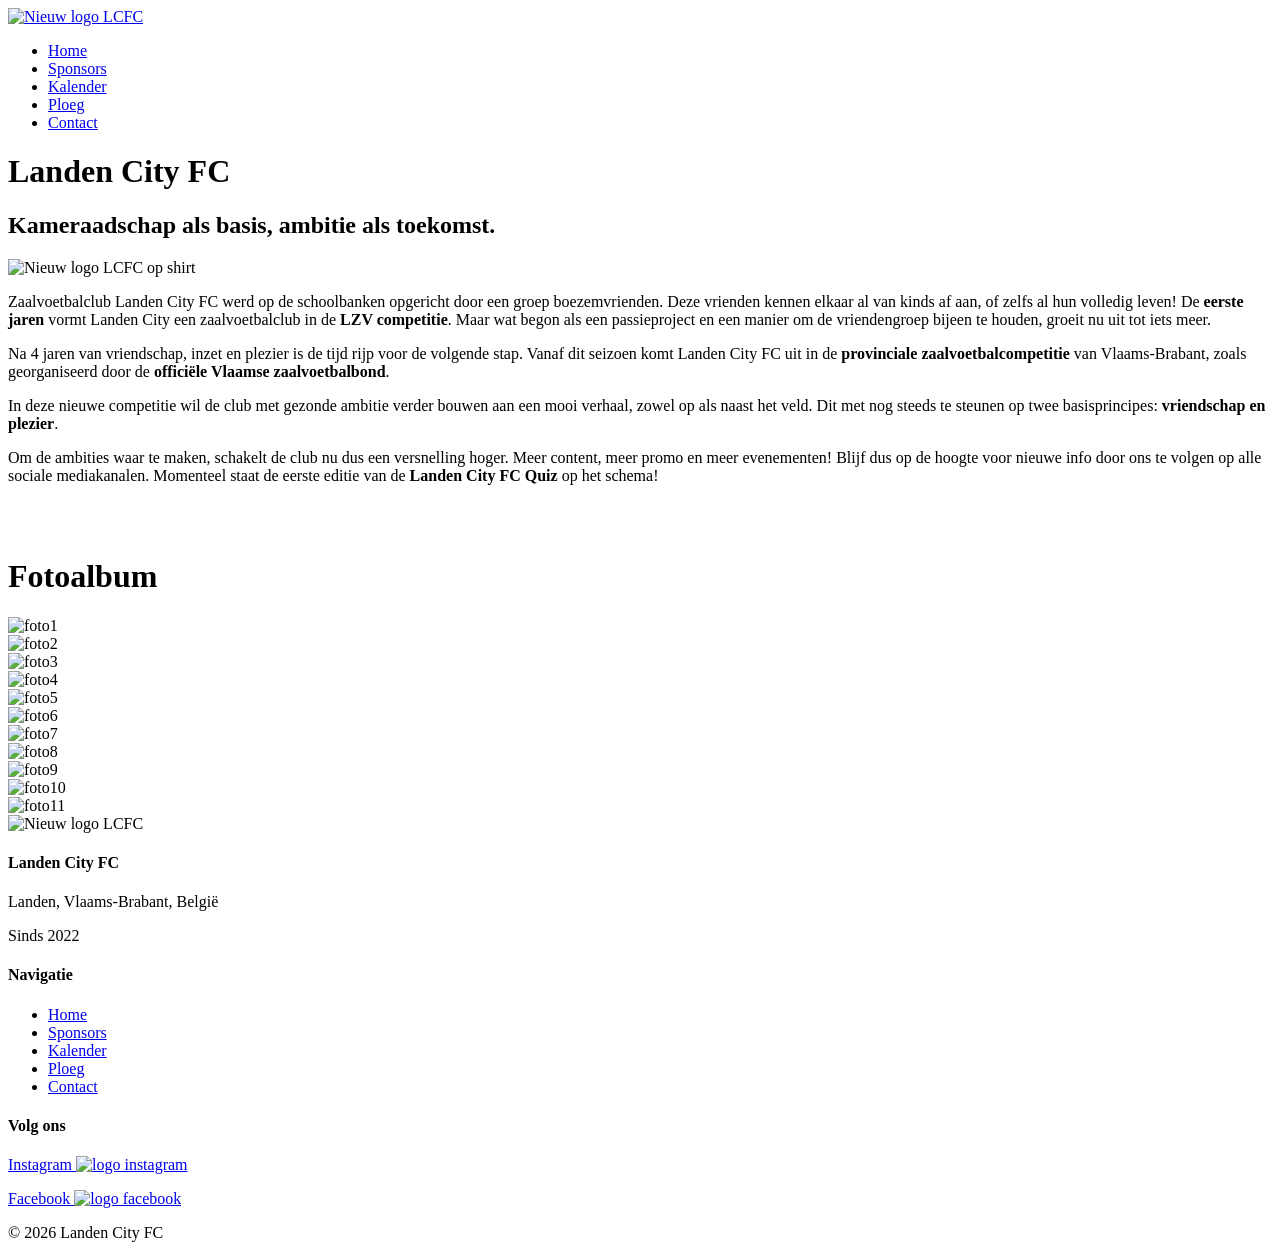
==== index.html @ 2dbc5085 "Update index.html" ====
<!DOCTYPE html>
<html>

<head><!--Dit is alles wat te maken heeft met wat er in de link en tabblad van de website staat-->
    <meta charset="UTF-8">
    <meta name="viewport" content="width=device-width, initial-scale=1.0">
    <meta name="description"
      content="Ontdek de officiële website van zaalvoetbalploeg Landen City FC. Bekijk onze ploeg, wedstrijdkalender, sponsors en clubnieuws.">
    
    <link href="https://fonts.googleapis.com/css2?family=Orbitron:wght@400;500;600;700&family=Roboto:wght@300;400;500;700&family=Poppins:wght@300;400;500;600&family=Raleway:wght@300;400;500;600&family=Quicksand:wght@300;400;500;600&display=swap" rel="stylesheet">
    <title>Landen City FC | Officiële website</title>
    <link rel="stylesheet" href="style.css">
    <link rel="icon" type="image/png" href="afbeeldingen/lcfc_logo_2026_2.png">
    <script type="application/ld+json">
    {
      "@context": "https://schema.org",
      "@type": "WebSite",
      "name": "Landen City FC",
      "alternateName": "LCFC",
      "url": "https://landencityfc.github.io/website/"
    }
    </script>
</head>



<body> <!--Dit is alles wat zichtbaar is op de pagina van de website zelf-->
<header>
    <nav class="navbar">
        <a href="index.html">
            <img src="afbeeldingen/lcfc_logo_2026_2.png" alt="Nieuw logo LCFC" class="afbeeldingnav">
        </a>
        <ul>
            <li><a href="index.html">Home</a></li>
            <li><a href="sponsors.html">Sponsors</a></li>
            <li><a href="kalender.html">Kalender</a></li>
            <li><a href="ploeg.html">Ploeg</a></li>
            <li><a href="contact.html">Contact</a></li>
        </ul>
    </nav>
</header>
    <div class="home-content">
        <h1>Landen City FC</h1>
        
        <h2>Kameraadschap als basis, ambitie als toekomst.</h2>

        <img src="afbeeldingen/LCFC_logo_home.jpeg" alt="Nieuw logo LCFC op shirt" class="afbeelding"> 

        <p>
        Zaalvoetbalclub Landen City FC werd op de schoolbanken opgericht door een groep boezemvrienden. Deze vrienden kennen elkaar al van kinds af aan, of zelfs al hun volledig leven!
        De <strong>eerste jaren</strong> vormt Landen City een zaalvoetbalclub in de <strong>LZV competitie</strong>. Maar wat begon als een passieproject en een manier om de vriendengroep bijeen te houden,
         groeit nu uit tot iets meer. 
        </p>

        <p>
        Na 4 jaren van vriendschap, inzet en plezier is de tijd rijp voor de volgende stap.
         Vanaf dit seizoen komt Landen City FC uit in de <strong>provinciale zaalvoetbalcompetitie</strong> van Vlaams-Brabant,
          zoals georganiseerd door de <strong>officiële Vlaamse zaalvoetbalbond</strong>.
        </p>

        <p>
        In deze nieuwe competitie wil de club met gezonde ambitie verder bouwen aan een mooi verhaal, zowel op als naast het veld.
         Dit met nog steeds te steunen op twee basisprincipes: <strong>vriendschap en plezier</strong>.
        </p>
        
        <p>
            Om de ambities waar te maken, schakelt de club nu dus een versnelling hoger.
             Meer content, meer promo en meer evenementen! Blijf dus op de hoogte voor nieuwe info door ons te volgen op alle sociale mediakanalen. 
             Momenteel staat de eerste editie van de <strong>Landen City FC Quiz</strong> op het schema!
        </p>
        <br>
        <br>
        <div>
            <h1>Fotoalbum</h1>
        
            <!--
                INVULINSTRUCTIES FOTOALBUM:
                1. Zet je fotobestanden in een submap, bv. "afbeeldingen/album/".
                2. Vervang per tegel de tekst "Foto hier" door:
                   <img src="afbeeldingen/album/naam.jpg" alt="Korte beschrijving">
                3. Wil je meer foto's dan er nu tegels zijn? Kopieer een heel
                   <div class="foto-tegel">...</div> blok en plak het onderaan; het rooster vult zichzelf aan.
                4. Wil je een foto laten uitspringen (groter tonen)? Voeg de class "foto-groot" toe
                   aan dat tegel-blokje (er staat er nu al één als voorbeeld).
            -->
            <div class="fotoalbum-grid">
                <div class="foto-tegel foto-groot"><img src="afbeeldingen/f1.jpeg" alt="foto1"></div>
                <div class="foto-tegel"><img src="afbeeldingen/f2.jpeg" alt="foto2"></div>
                <div class="foto-tegel"><img src="afbeeldingen/f3.jpeg" alt="foto3"></div>
                <div class="foto-tegel"><img src="afbeeldingen/f4.jpeg" alt="foto4"></div>
                <div class="foto-tegel foto-groot"><img src="afbeeldingen/f5.jpeg" alt="foto5"></div>
                <div class="foto-tegel"><img src="afbeeldingen/f6.jpeg" alt="foto6"></div>
                <div class="foto-tegel foto-groot"><img src="afbeeldingen/f7.jpeg" alt="foto7"></div>
                <div class="foto-tegel"><img src="afbeeldingen/f8.jpeg" alt="foto8"></div>
                <div class="foto-tegel"><img src="afbeeldingen/f9.jpeg" alt="foto9"></div>
                <div class="foto-tegel foto-groot"><img src="afbeeldingen/f10.jpeg" alt="foto10"></div>
                <div class="foto-tegel"><img src="afbeeldingen/f11.jpeg" alt="foto11"></div>
            </div>
        </div>
    </div>

<footer class="footer">
    <div class="footer-container">

        <div class="footer-logo">
            <img src="afbeeldingen/lcfc_logo_2026_2.png" alt="Nieuw logo LCFC" class="afbeelding">  
            
        </div>

        <div>
            <h4>Landen City FC</h4>
            <p>Landen, Vlaams-Brabant, België</p>
            <p>Sinds 2022</p>
        </div>
        
        <div>
            <h4>Navigatie</h4>
            <ul class="footer-nav">
                <li><a href="index.html">Home</a></li>
                <li><a href="sponsors.html">Sponsors</a></li>
                <li><a href="kalender.html">Kalender</a></li>
                <li><a href="ploeg.html">Ploeg</a></li>
                <li><a href="contact.html">Contact</a></li>
            </ul>
        </div>

        <div>
            <h4>Volg ons</h4>

            <p><a href="https://www.instagram.com/landen_city_fc/">Instagram
                            <img src="afbeeldingen/instagram_logo.png" alt="logo instagram" class="social-iconi">
                         </a>
            </p>

            <p><a href="https://www.facebook.com/profile.php?id=61591784882797">Facebook
                            <img src="afbeeldingen/facebook_logo.png" alt="logo facebook" class="social-iconf">
                         </a>
            </p>
        </div>

    </div>

    <div class="footer-bottom">
        © 2026 Landen City FC
    </div>
</footer>

</body>

</html>
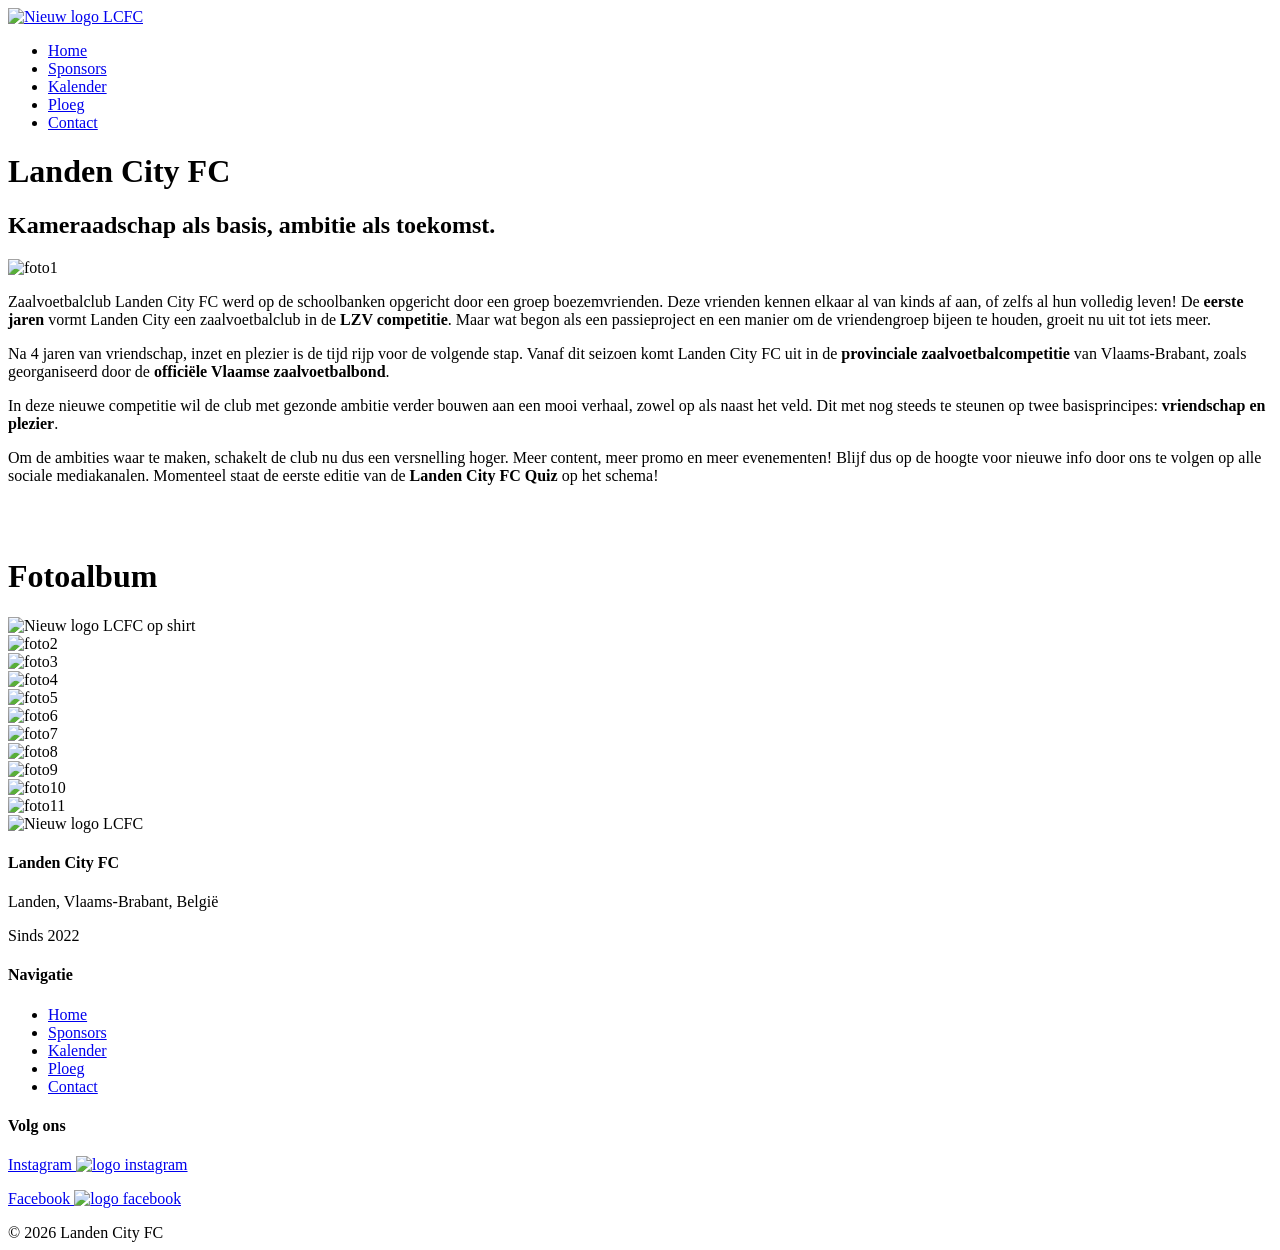
==== commit d27c67c7: "Update index.html" ====
--- a/index.html
+++ b/index.html
@@ -44,7 +44,7 @@
         
         <h2>Kameraadschap als basis, ambitie als toekomst.</h2>
 
-        <img src="afbeeldingen/LCFC_logo_home.jpeg" alt="Nieuw logo LCFC op shirt" class="afbeelding"> 
+        <img src="afbeeldingen/f1.jpeg" alt="foto1" class="afbeelding">
 
         <p>
         Zaalvoetbalclub Landen City FC werd op de schoolbanken opgericht door een groep boezemvrienden. Deze vrienden kennen elkaar al van kinds af aan, of zelfs al hun volledig leven!
@@ -84,7 +84,7 @@
                    aan dat tegel-blokje (er staat er nu al één als voorbeeld).
             -->
             <div class="fotoalbum-grid">
-                <div class="foto-tegel foto-groot"><img src="afbeeldingen/f1.jpeg" alt="foto1"></div>
+                <div class="foto-tegel foto-groot"><img src="afbeeldingen/LCFC_logo_home.jpeg" alt="Nieuw logo LCFC op shirt" class="afbeelding"></div>
                 <div class="foto-tegel"><img src="afbeeldingen/f2.jpeg" alt="foto2"></div>
                 <div class="foto-tegel"><img src="afbeeldingen/f3.jpeg" alt="foto3"></div>
                 <div class="foto-tegel"><img src="afbeeldingen/f4.jpeg" alt="foto4"></div>
